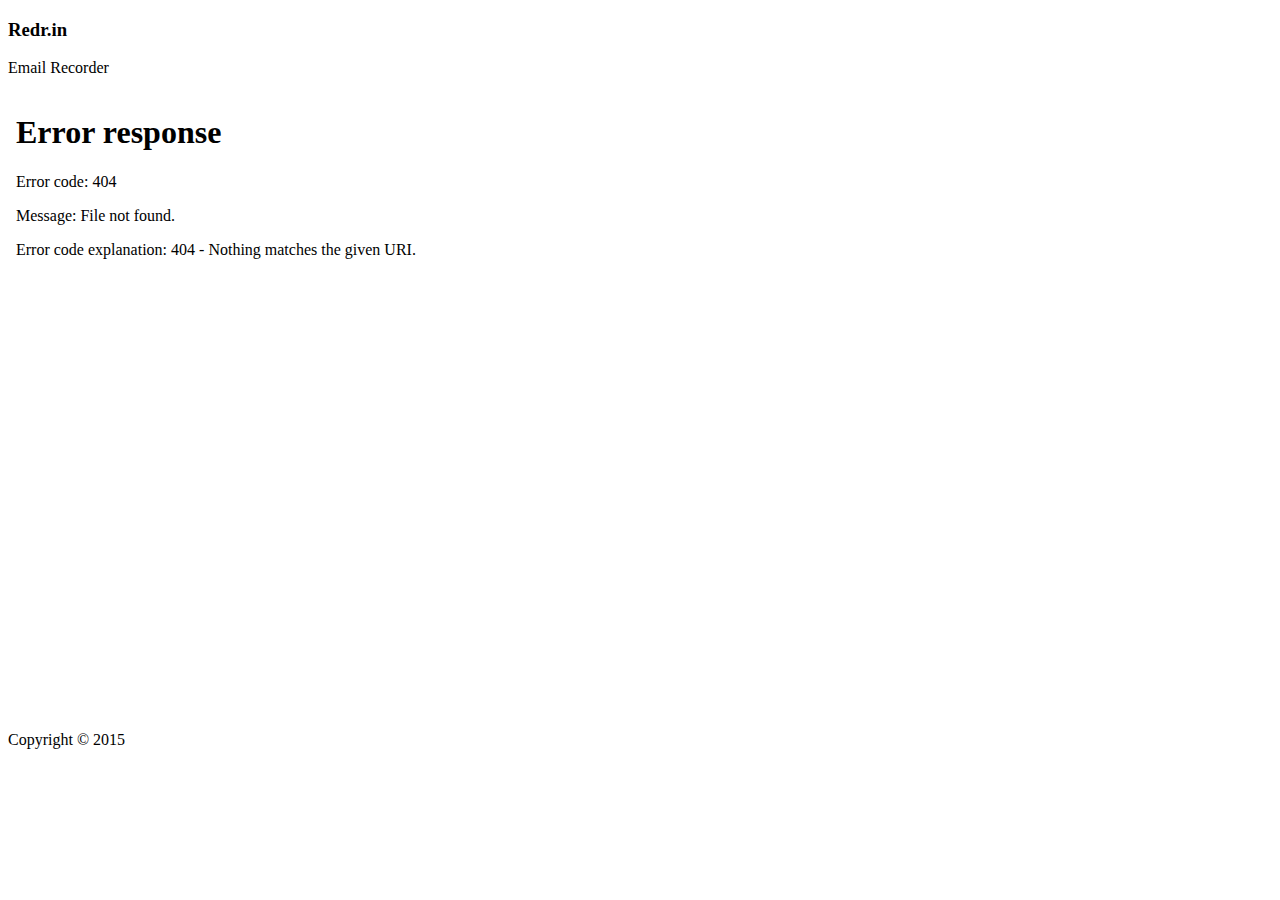
==== html/mail.html @ b0aec511 "fix" ====
<!doctype html>
<!--[if lt IE 7]><html lang="en" class="no-js ie6"><![endif]-->
<!--[if IE 7]><html lang="en" class="no-js ie7"><![endif]-->
<!--[if IE 8]><html lang="en" class="no-js ie8"><![endif]-->
<!--[if gt IE 8]><!-->
<html lang="en" class="no-js">
<!--<![endif]-->

<head>
    <meta charset="UTF-8">
    <title>Redr.in</title>
    <meta name="viewport" content="width=device-width, initial-scale=1.0, maximum-scale=1.0, user-scalable=no">
    <meta http-equiv="X-UA-Compatible" content="IE=edge,chrome=1" />
    <link rel="shortcut icon" href="/favicon.png">

    <link rel="stylesheet" href="/css/bootstrap.css">
    
    <link rel="stylesheet" href="/css/animate.css">
    <link rel="stylesheet" href="/css/font-awesome.min.css">
    <link rel="stylesheet" href="/css/slick.css">
    <link rel="stylesheet" href="/js/rs-plugin/css/settings.css">

    <link rel="stylesheet" href="/css/freeze.css">


    <script type="text/javascript" src="/js/modernizr.custom.32033.js"></script>

    <!--[if lt IE 9]>
      <script src="https://oss.maxcdn.com/libs/html5shiv/3.7.0/html5shiv.js"></script>
      <script src="https://oss.maxcdn.com/libs/respond.js/1.4.2/respond.min.js"></script>
    <![endif]-->
    
</head>

<body>



    <div class="wrapper">

        

        <section>
            <div class="container">
                
                <div class="section-heading scrollpoint sp-effect3">
                    <h3>Redr.in</h3>
                    <div class="divider"></div>
                    <p>Email Recorder</p>
                </div>

                <div class="row">
                    <div class="col-md-12 col-sm-12 col-xs-12">
                         <iframe src={{source}} style="border:none" width="100%" height="600" scrolling="auto"></iframe>
                       </div>
                    </div>
                </div>
            </div>
        </section>

        <footer>
            <div class="container">
                <a href="#" class="scrollpoint sp-effect3">
                    <img src="/img/freeze/logo.png" alt="" class="logo">
                </a>
                <div class="social">
                    <a href="#" class="scrollpoint sp-effect3"><i class="fa fa-twitter fa-lg"></i></a>
                    <a href="#" class="scrollpoint sp-effect3"><i class="fa fa-google-plus fa-lg"></i></a>
                    <a href="#" class="scrollpoint sp-effect3"><i class="fa fa-facebook fa-lg"></i></a>
                </div>
                <div class="rights">
                    <p>Copyright &copy; 2015</p>
                </div>
            </div>
        </footer>

    </div>
    <script src="/js/jquery-1.11.1.min.js"></script>
    <script src="/js/bootstrap.min.js"></script>
    <script src="/js/slick.min.js"></script>
    <script src="/js/placeholdem.min.js"></script>
    <script src="/js/rs-plugin/js/jquery.themepunch.plugins.min.js"></script>
    <script src="/js/rs-plugin/js/jquery.themepunch.revolution.min.js"></script>
    <script src="/js/waypoints.min.js"></script>
    <script src="/js/scripts.js"></script>

    <script>
        $(document).ready(function() {
            appMaster.preLoader();
        });
    </script>

</body>

</html>
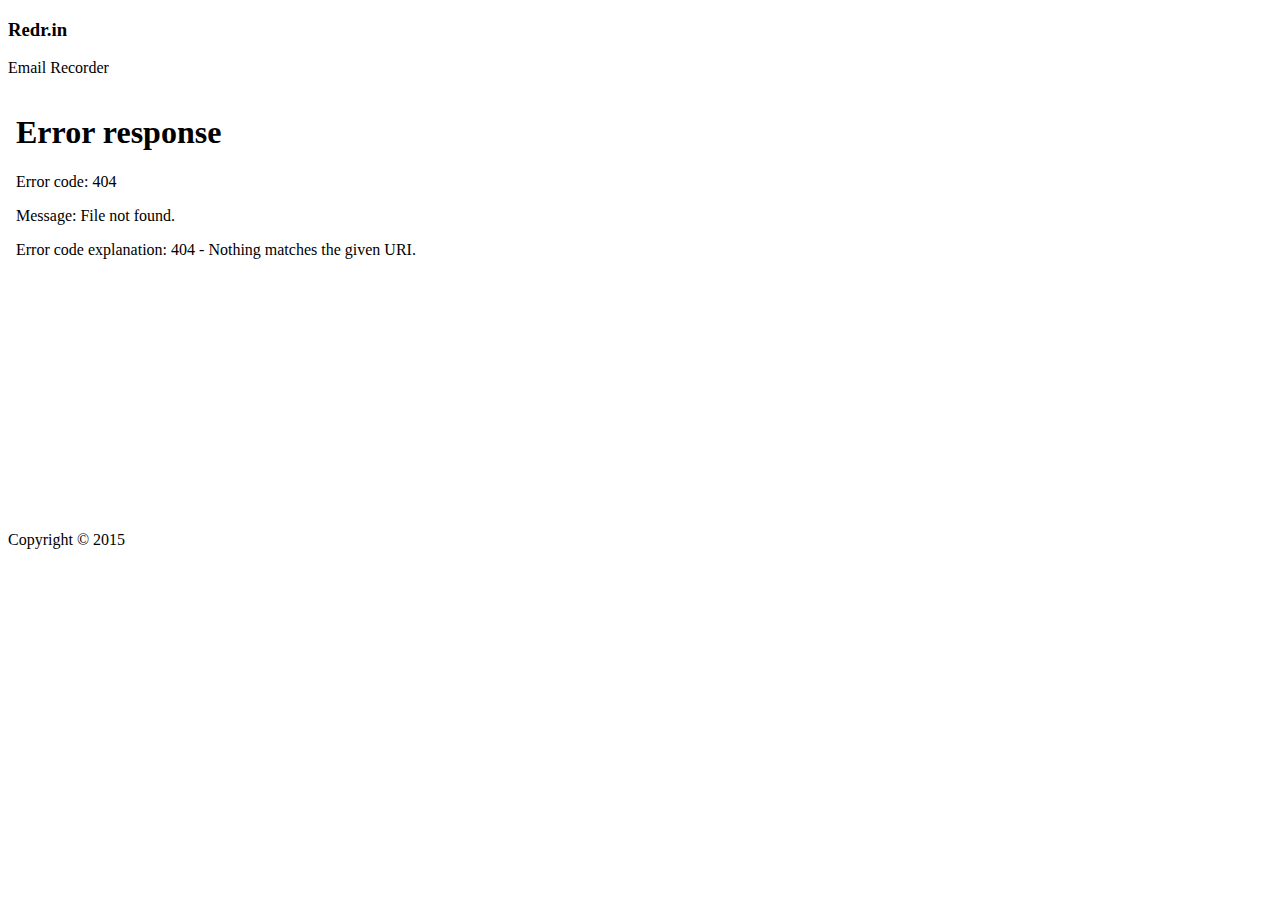
==== commit 425f915b: "removed ifram usage" ====
--- a/html/mail.html
+++ b/html/mail.html
@@ -51,7 +51,7 @@
 
                 <div class="row">
                     <div class="col-md-12 col-sm-12 col-xs-12">
-                         <iframe src={{source}} style="border:none" width="100%" height="600" scrolling="auto"></iframe>
+                         <iframe src={{source}} style="border:none" width="100%" height="400" scrolling="auto"></iframe>
                        </div>
                     </div>
                 </div>
